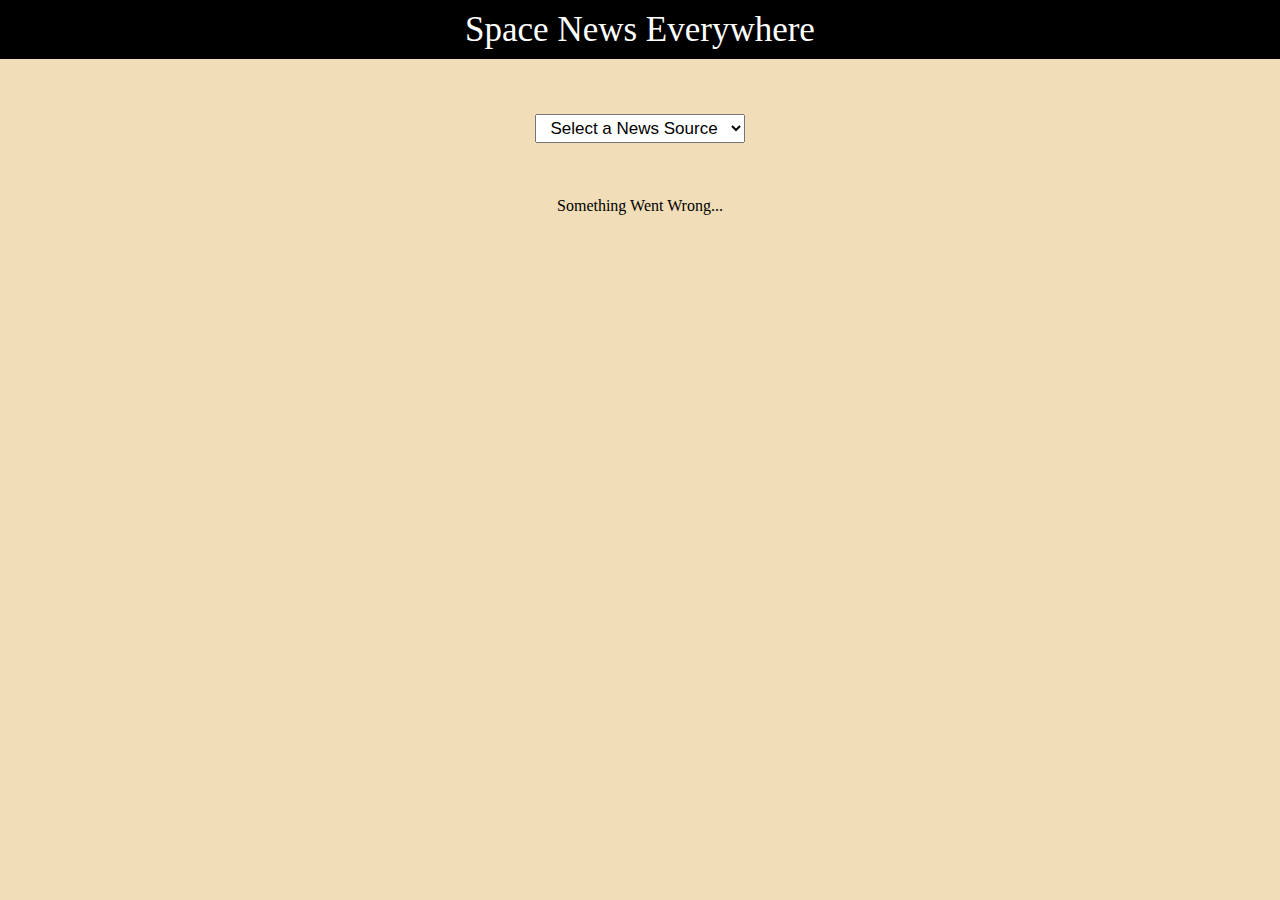
==== block-BJaajw/code/index.html @ fc496da4 "update" ====
<!DOCTYPE html>
<html lang="en">
<head>
    <meta charset="UTF-8">
    <meta http-equiv="X-UA-Compatible" content="IE=edge">
    <meta name="viewport" content="width=device-width, initial-scale=1.0">
    <link rel="stylesheet" href="style.css">
    <title>Space News</title>
</head>
<body>
    <header>
        <h1>Space News Everywhere</h1>
    </header>
    <main class="container">
        <div class="options">
            <select name="" id="">
                <option value="">Select a News Source</option>
                <!-- <option value="">A News</option>
                <option value="">B News</option>
                <option value="">C News</option> -->
            </select>
        </div>
        <ul class="news">
            <!-- <li>
                <img src="media/obi-onyeador-UEQvUtRs224-unsplash.jpg" alt="">
                <div>
                    <span>NASA</span>
                    <h3>Starship goes up</h3>
                    <button>Read More</button>
                </div>
            </li>
            <li>
                <img src="media/obi-onyeador-UEQvUtRs224-unsplash.jpg" alt="">
                <div>
                    <span>NASA</span>
                    <h3>Starship goes up</h3>
                    <button>Read More</button>
                </div>
            </li> -->
        </ul>
    </main>
    <script src="index.js"></script>
</body>
</html>
---- block-BJaajw/code/style.css ----
/* http://meyerweb.com/eric/tools/css/reset/ 
   v2.0 | 20110126
   License: none (public domain)
*/

html, body, div, span, applet, object, iframe,
h1, h2, h3, h4, h5, h6, p, blockquote, pre,
a, abbr, acronym, address, big, cite, code,
del, dfn, em, img, ins, kbd, q, s, samp,
small, strike, strong, sub, sup, tt, var,
b, u, i, center,
dl, dt, dd, ol, ul, li,
fieldset, form, label, legend,
table, caption, tbody, tfoot, thead, tr, th, td,
article, aside, canvas, details, embed, 
figure, figcaption, footer, header, hgroup, 
menu, nav, output, ruby, section, summary,
time, mark, audio, video {
    margin: 0;
    padding: 0;
    border: 0;
    font-size: 100%;
    font: inherit;
    vertical-align: baseline;
}
/* HTML5 display-role reset for older browsers */
article, aside, details, figcaption, figure, 
footer, header, hgroup, menu, nav, section {
    display: block;
}
body {
    line-height: 1;
}
ol, ul {
    list-style: none;
}
blockquote, q {
    quotes: none;
}
blockquote:before, blockquote:after,
q:before, q:after {
    content: '';
    content: none;
}
table {
    border-collapse: collapse;
    border-spacing: 0;
}

/*Custom Style*/

*,*::before,*::after {
    box-sizing: border-box;
}

body {
    background-color: #F1DEB8;
    text-align: center;
}

.container {
    max-width: 800px;
    margin: 0 auto;
    padding: 0 32px;
}

header {
    background-color: black;
    color: white;
    text-align: center;
    font-size: 35px;
    padding: 12px;
}

.options select {
    margin: 55px 10px;
    font-size: 17px;
    padding: 3px 10px;
    text-align: center;
}

.news li {
    display: flex;
    justify-content: space-between;
    margin-top: 40px;
}

/* figure {
    flex: 0 1 30%;
} */

.news img {
    width: 40%;
}

.news div {
    flex: 0 1 50%;
    align-items: flex-start;
    text-align: left;
}

.news span {
    background-color: #367E7F;
    padding: 3px 10px;
    color: white;
    border-radius: 12px;
    font-size: 17px;
    display: inline-block;
    margin-bottom: 7px;
}

.news h3 {
    line-height: 1.2;
    font-size: 20px;
    font-weight: 700;
    padding: 12px 0;
}

.news button {
    background-color: black;
    border: none;
    color: white;
    padding: 4px 10px;
    font-weight: 500;
}

.news button:hover {
    cursor: pointer;
}
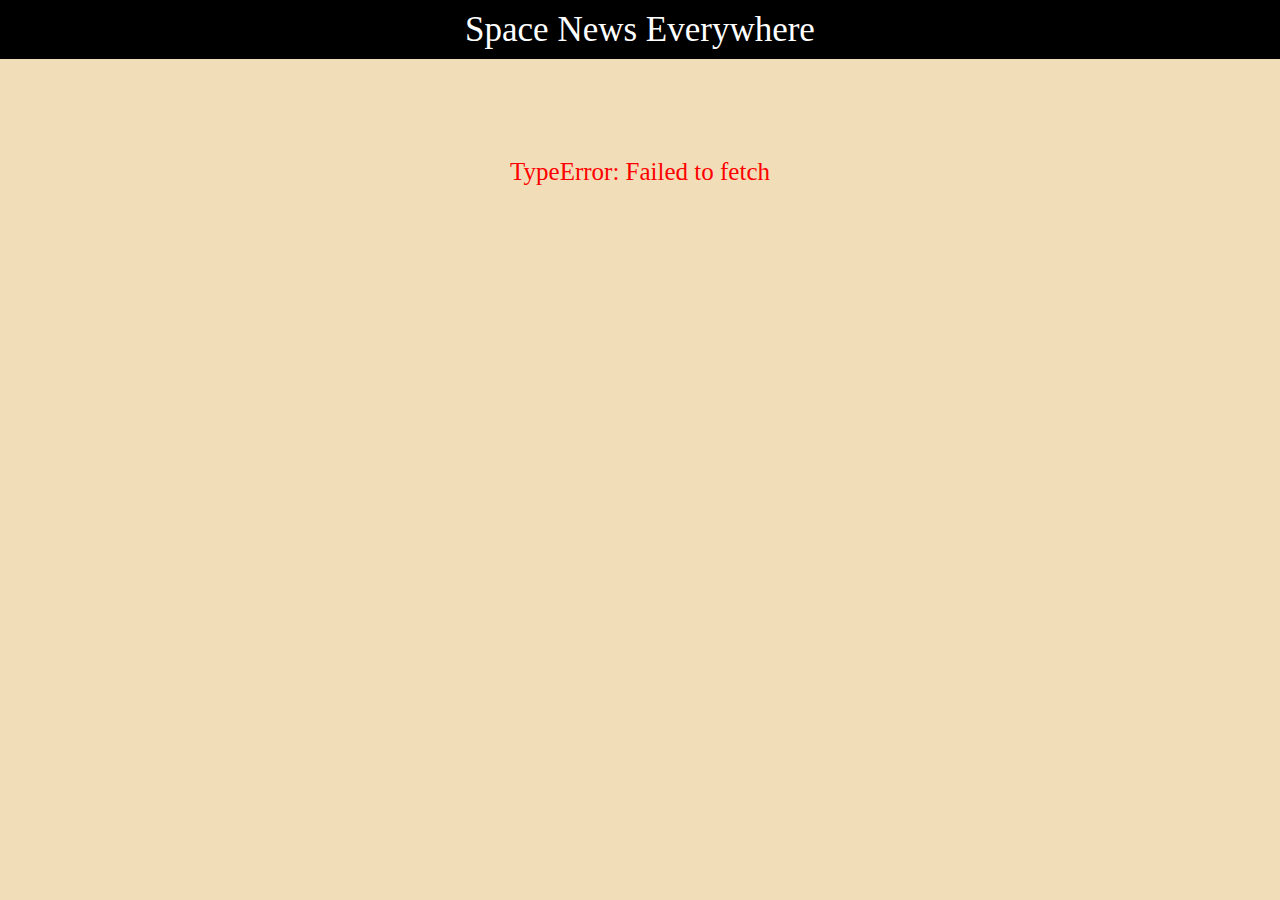
==== commit 2229428e: "update" ====
--- a/block-BJaajw/code/index.html
+++ b/block-BJaajw/code/index.html
@@ -11,7 +11,8 @@
     <header>
         <h1>Space News Everywhere</h1>
     </header>
-    <main class="container">
+    <div class="error-message"></div>
+    <div class="container main">
         <div class="options">
             <select name="" id="">
                 <option value="">Select a News Source</option>
@@ -38,7 +39,7 @@
                 </div>
             </li> -->
         </ul>
-    </main>
-    <script src="index.js"></script>
+    </div>
+    <script src ="index.js"></script>
 </body>
 </html>--- a/block-BJaajw/code/style.css
+++ b/block-BJaajw/code/style.css
@@ -128,4 +128,31 @@
 
 .news button:hover {
     cursor: pointer;
+}
+
+@keyframes donut-spin {
+    0% {
+      transform: rotate(0deg);
+    }
+    100% {
+      transform: rotate(360deg);
+    }
+  }
+  
+  .donut {
+    display: inline-block;
+    border: 4px solid rgba(0, 0, 0, 0.1);
+    border-left-color: #7983ff;
+    border-radius: 50%;
+    width: 30px;
+    height: 30px;
+    animation: donut-spin 1.2s linear infinite;
+  }
+
+
+.error-message {
+    margin-top: 100px;
+    font-size: 25px;
+    color: red;
+    display: none;
 }